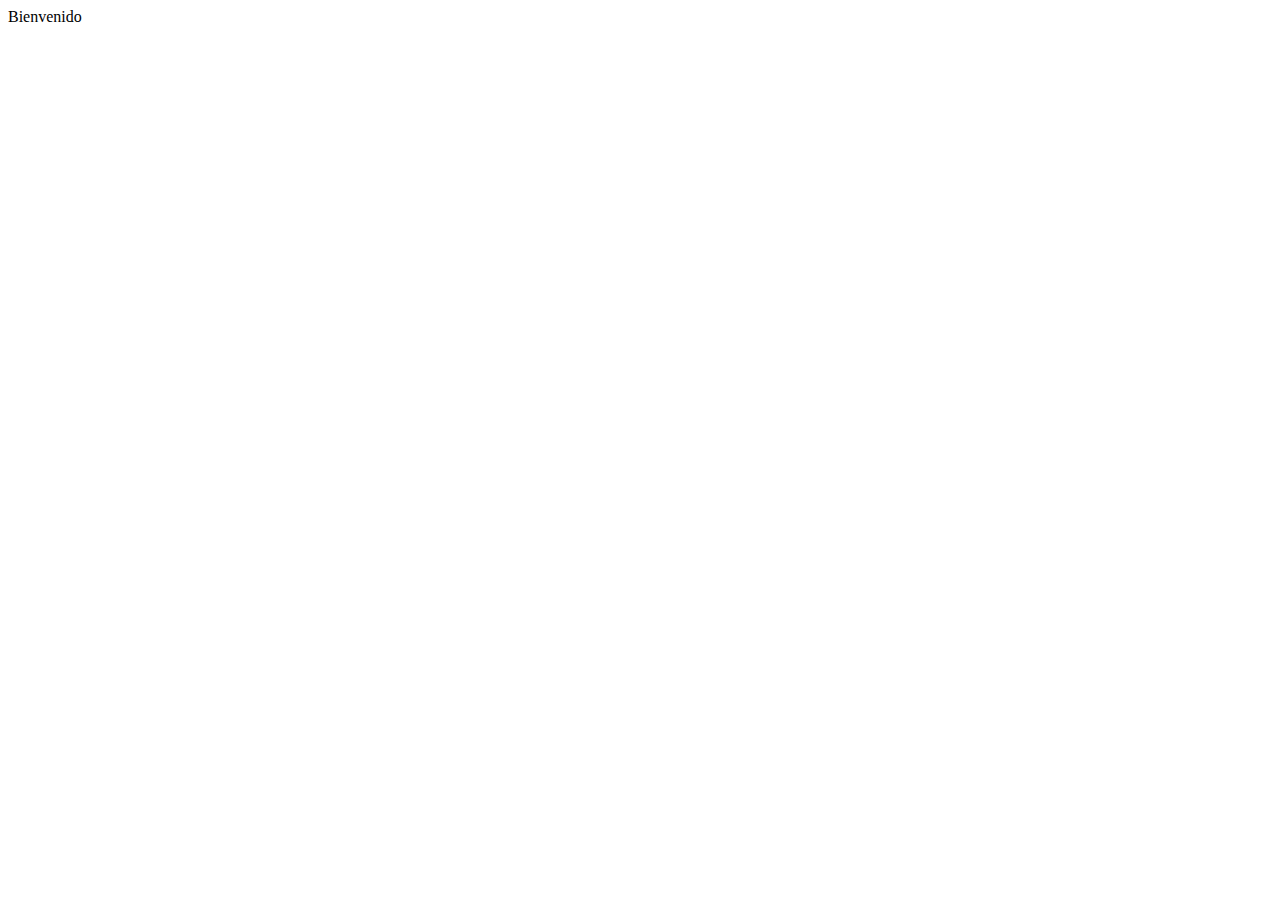
==== index.html @ 28e16260 "Update and rename INDEX.html to index.html" ====
<!DOCTYPE html>
<html lang="en">
<head>
    <meta charset="UTF-8">
    <meta name="viewport" content="width=device-width, initial-scale=1.0">
    <title>Document</title>
    <link rel="stylesheet" href="style.css">
</head>
<body>
    Bienvenido

    
</body>
</html>
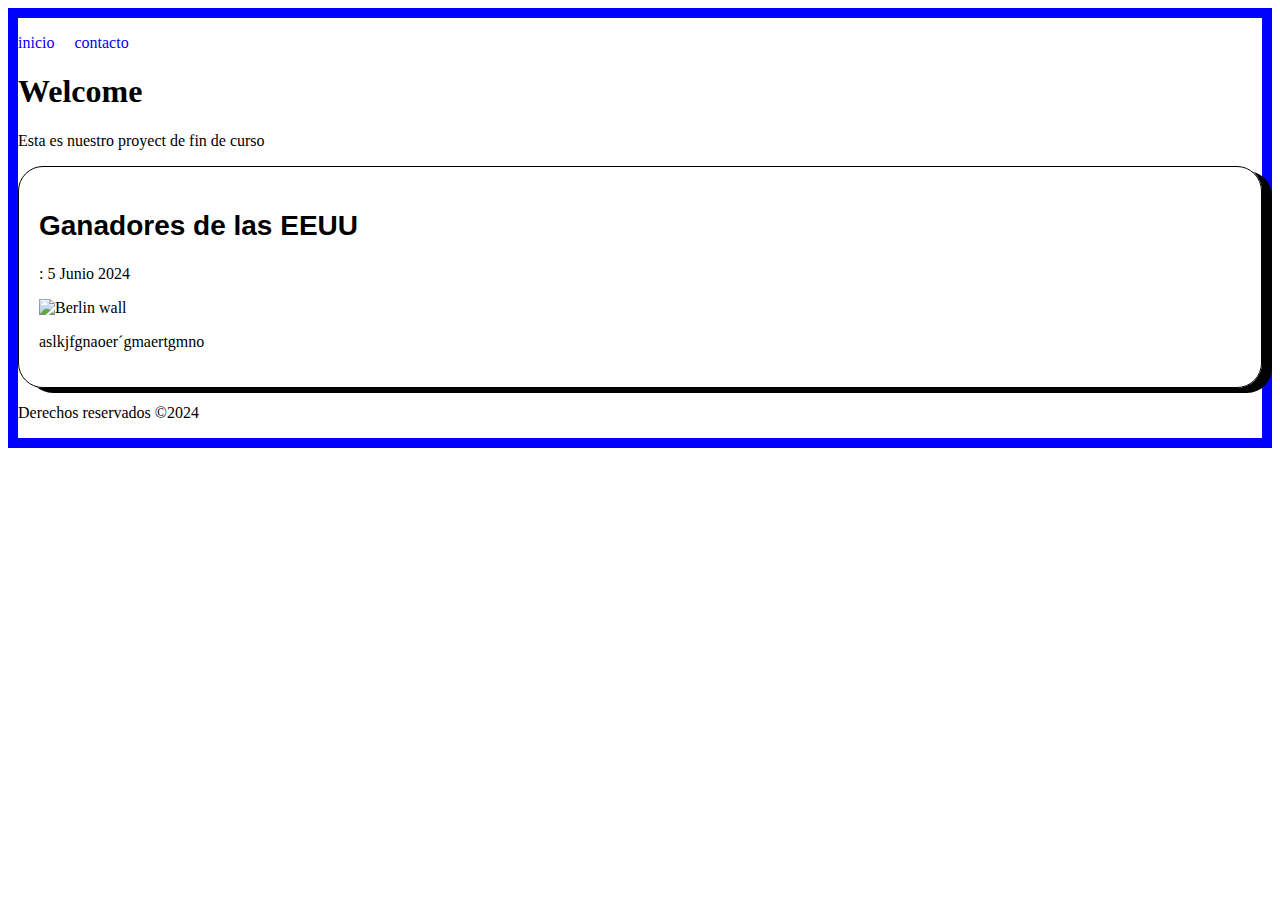
==== commit a925f47f: "Update and rename INDEX.html to index.html" ====
--- a/index.html
+++ b/index.html
@@ -7,8 +7,27 @@
     <link rel="stylesheet" href="style.css">
 </head>
 <body>
-    Bienvenido
+    <header><nav><ul>
+        <li><a href="index.html">inicio</a> 
+    </li>
+    <li><a href="contact.html">contacto</a></li>
+<li><a href=galeria.html ></a></li>
+</ul></nav></header>
 
-    
+    <main>
+        <section id=" greetings">
+            <h1> Welcome</h1>
+            <p>Esta es nuestro proyect de fin de curso</p>
+        </section>
+        <section id="news">
+            <article>
+                <h2>Ganadores de las EEUU</h2>
+            <p class=" fecha de publicacion"></p>: 5 Junio 2024</p>
+            <img src="https://www.google.com/url?sa=i&url=https%3A%2F%2Fwww.pexels.com%2Fes-es%2Fbuscar%2Ffondo%2520de%2520pantalla%2520gratis%2F&psig=AOvVaw3n_AgYJamIwqPUiKVrOQka&ust=1717777937695000&source=images&cd=vfe&opi=89978449&ved=0CBAQjRxqFwoTCKCHtNCzx4YDFQAAAAAdAAAAABAE" alt="Berlin wall" class ="imagen noticia">
+            <p>aslkjfgnaoer´gmaertgmno</p></article>
+    </main>
+    <footer>
+        <p>Derechos reservados &copy;2024</p>
+    </footer>
 </body>
 </html>
--- a/style.css
+++ b/style.css
@@ -0,0 +1,29 @@
+nav ul{
+    display:flex;
+    list-style-type: none;
+    padding: 0;
+}
+nav ul li{
+    margin-right: 20px;
+}
+nav ul li a{
+    text-decoration: none;
+}
+.imagen-noticia{
+    float:left;
+    margin-right: 10px;
+}
+article{
+    border: 1px solid black;
+    padding: 20px;
+    border-radius:25px;
+    box-shadow:10px 5px black ;
+}
+h2{font-family: Arial, Helvetica, sans-serif;
+font-size: 28px;}
+.fecha-noticia{
+    font-size: italic;
+}
+body{border: 10px solid blue ;
+    height:100%;}
+
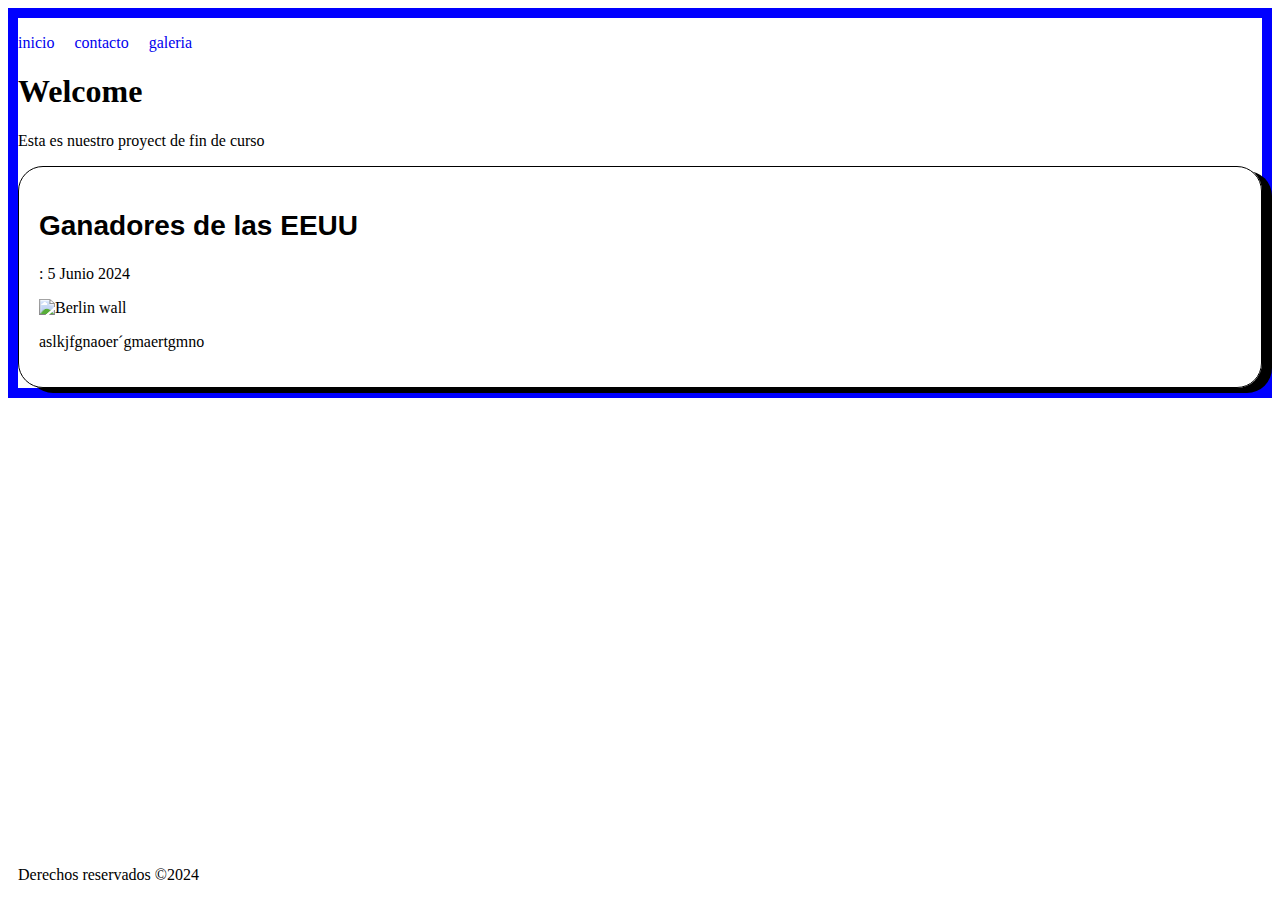
==== commit e75d0109: "Add files via upload" ====
--- a/index.html
+++ b/index.html
@@ -10,8 +10,10 @@
     <header><nav><ul>
         <li><a href="index.html">inicio</a> 
     </li>
-    <li><a href="contact.html">contacto</a></li>
-<li><a href=galeria.html ></a></li>
+    <li><a href="contacto.html">contacto</a></li>
+<li><a href="galeria.html">galeria</a></li>
+   
+
 </ul></nav></header>
 
     <main>
@@ -30,4 +32,4 @@
         <p>Derechos reservados &copy;2024</p>
     </footer>
 </body>
-</html>
+</html>--- a/style.css
+++ b/style.css
@@ -27,3 +27,23 @@
 body{border: 10px solid blue ;
     height:100%;}
 
+    footer{
+        position:absolute;
+        bottom:0;
+        margin-bottom: -20xp;
+    }
+    
+    section#galeria div{display: flex;
+    justify-content:center;
+flex-wrap:wrap;}
+
+section#galeria figure{
+    border: 1px solid rgb(128, 135, 240)
+}
+section#galeria figcaption italic  
+section#galeria img{width: 300px;}
+    
+    section#galeria img:hover{
+        transform: scale(1.1);
+        
+    }
